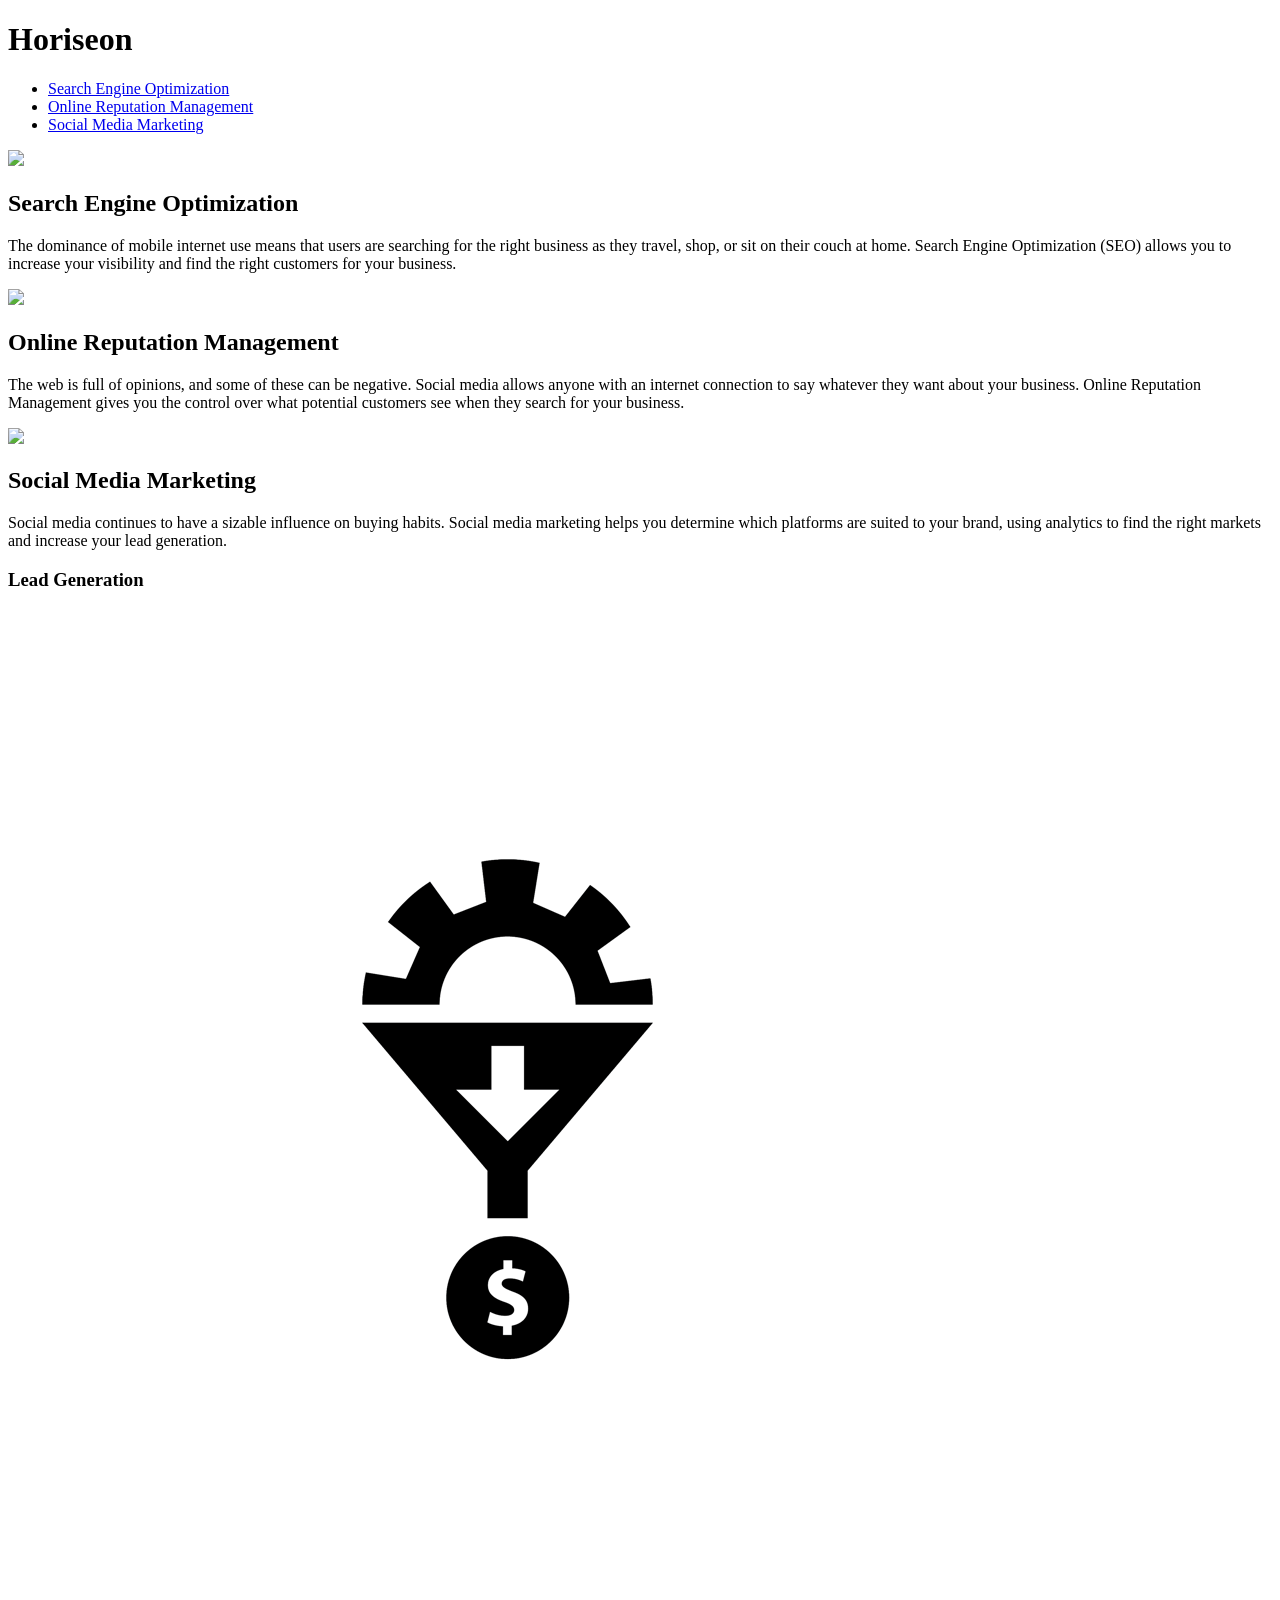
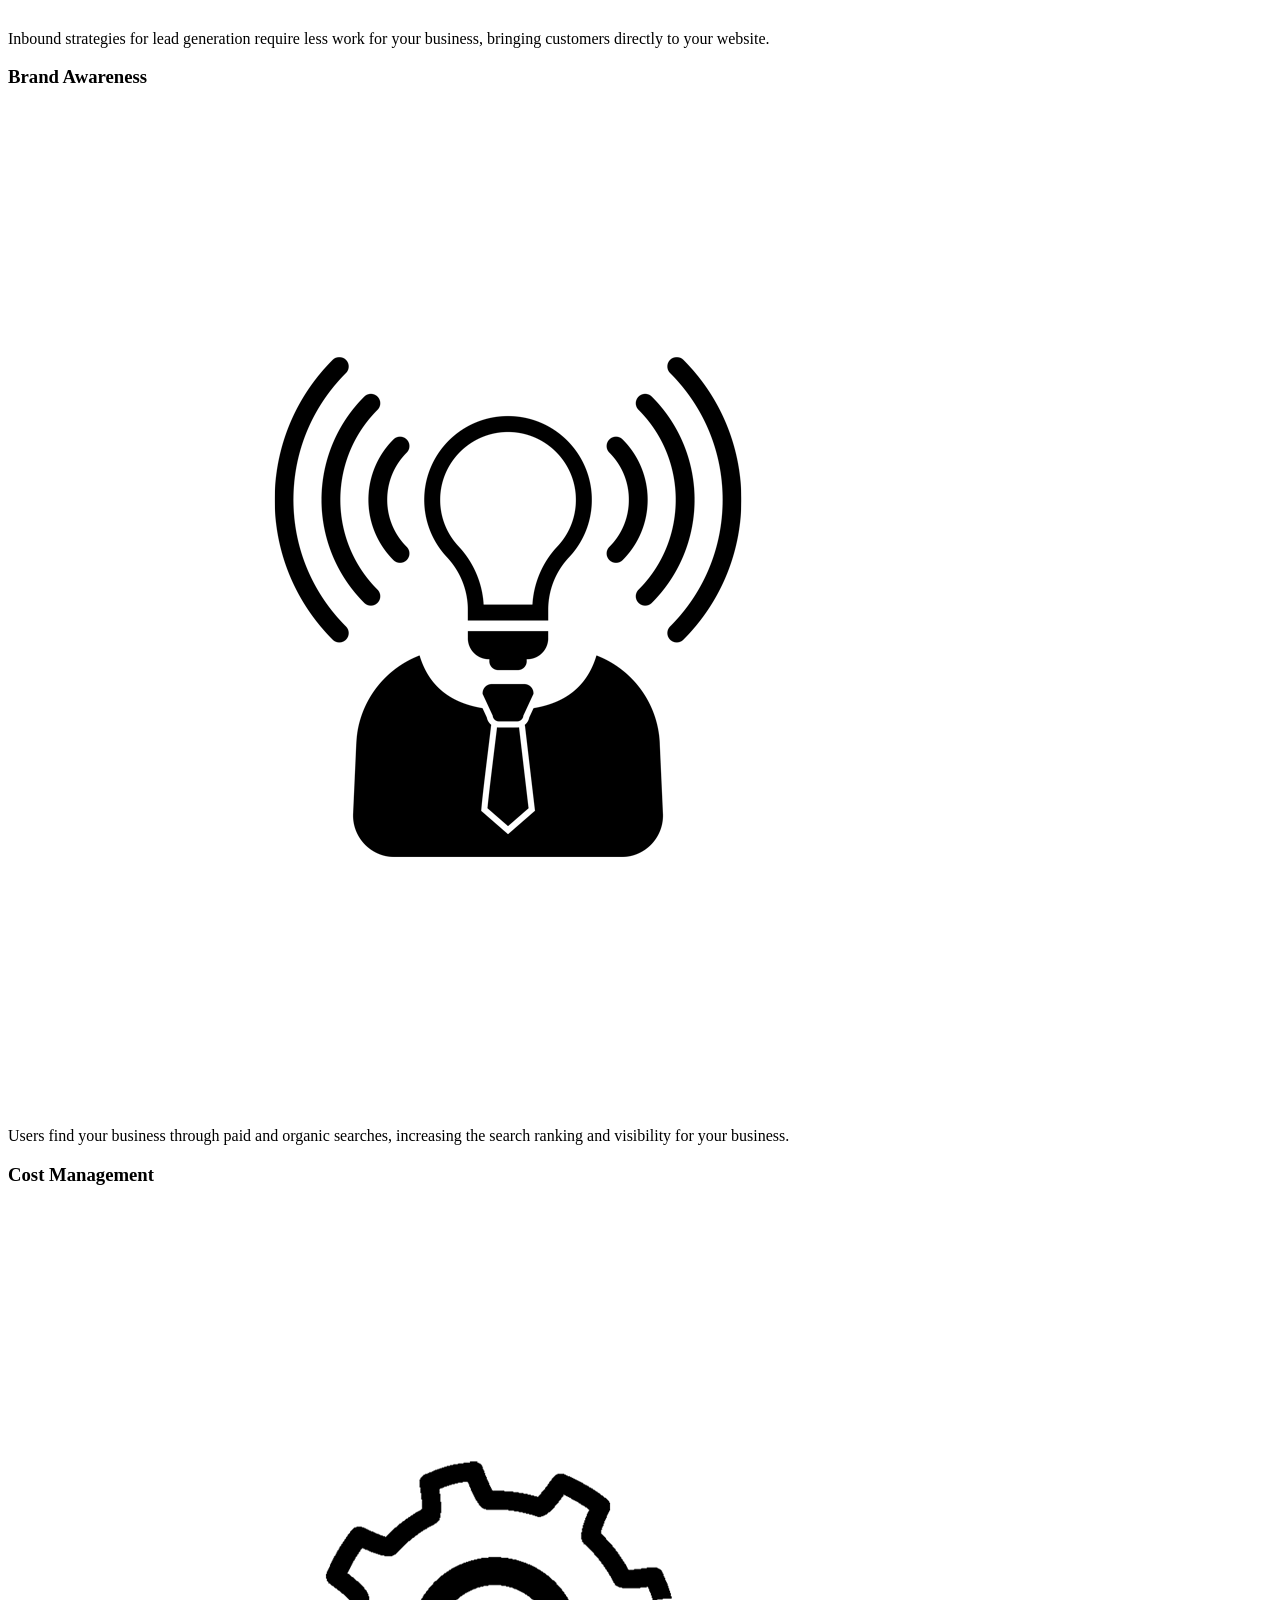
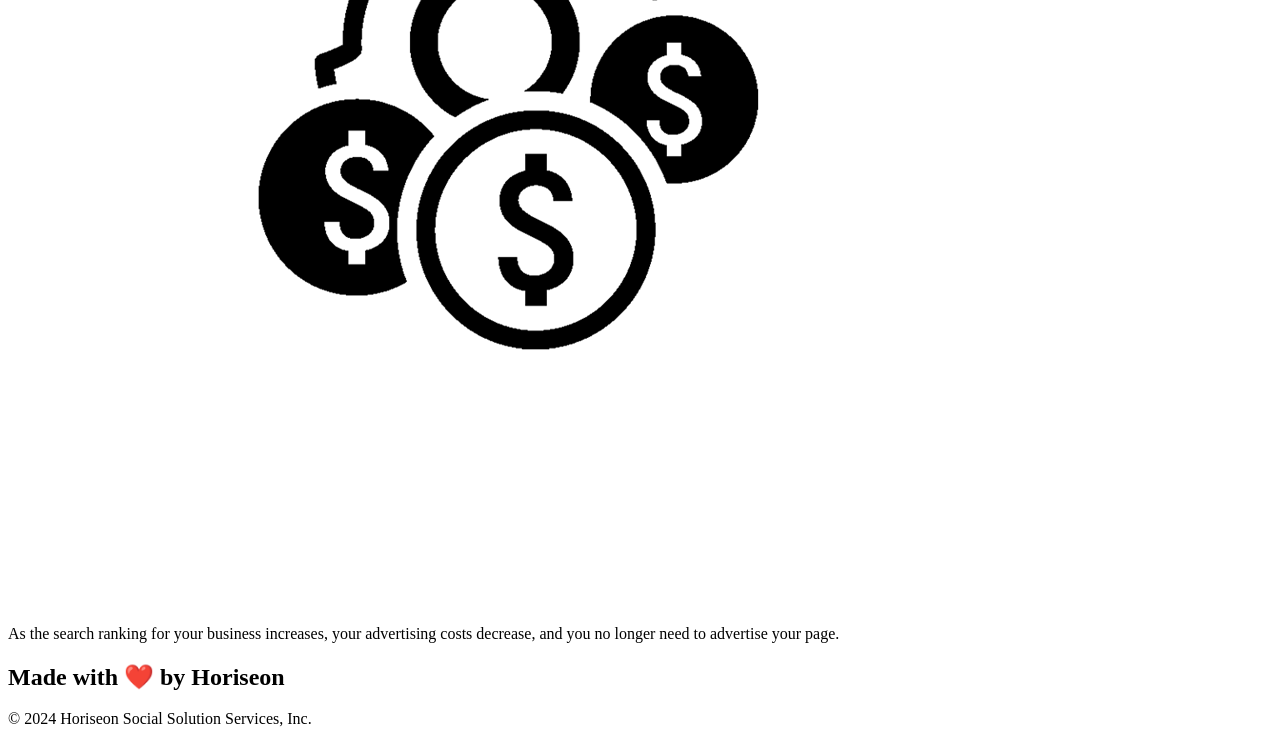
==== Develop/index.html @ 4f024f2a "Transferred HW info to homework folder" ====
<!DOCTYPE html>
<html lang="en-us">

<head>
    <meta charset="UTF-8" />
    <link rel="stylesheet" href="./assets/css/style.css">
    <title>website</title>
</head>

<body>
    <div class="header">
        <h1>Hori<span class="seo">seo</span>n</h1>
        <div>
            <ul>
                <li>
                    <a href="#search-engine-optimization">Search Engine Optimization</a>
                </li>
                <li>
                    <a href="#online-reputation-management">Online Reputation Management</a>
                </li>
                <li>
                    <a href="#social-media-marketing">Social Media Marketing</a>
                </li>
            </ul>
        </div>
    </div>
    <div class="hero"></div>
    <div class="content">
        <div class="search-engine-optimization">
            <img src="./assets/images/search-engine-optimization.jpg" class="float-left" />
            <h2>Search Engine Optimization</h2>
            <p>
                The dominance of mobile internet use means that users are searching for the right business as they travel, shop, or sit on their couch at home. Search Engine Optimization (SEO) allows you to increase your visibility and find the right customers for your business.
            </p>
        </div>
        <div id="online-reputation-management" class="online-reputation-management">
            <img src="./assets/images/online-reputation-management.jpg" class="float-right" />
            <h2>Online Reputation Management</h2>
            <p>
                The web is full of opinions, and some of these can be negative. Social media allows anyone with an internet connection to say whatever they want about your business. Online Reputation Management gives you the control over what potential customers see when they search for your business.
            </p>
        </div>
        <div id="social-media-marketing" class="social-media-marketing">
            <img src="./assets/images/social-media-marketing.jpg" class="float-left" />
            <h2>Social Media Marketing</h2>
            <p>
                Social media continues to have a sizable influence on buying habits. Social media marketing helps you determine which platforms are suited to your brand, using analytics to find the right markets and increase your lead generation.
            </p>
        </div>
    </div>
    <div class="benefits">
        <div class="benefit-lead">
            <h3>Lead Generation</h3>
            <img src="./assets/images/lead-generation.png" />
            <p>
                Inbound strategies for lead generation require less work for your business, bringing customers directly to your website.
            </p>
        </div>
        <div class="benefit-brand">
            <h3>Brand Awareness</h3>
            <img src="./assets/images/brand-awareness.png" />
            <p>
                Users find your business through paid and organic searches, increasing the search ranking and visibility for your business.
            </p>
        </div>
        <div class="benefit-cost">
            <h3>Cost Management</h3>
            <img src="./assets/images/cost-management.png" />
            <p>
                As the search ranking for your business increases, your advertising costs decrease, and you no longer need to advertise your page.
            </p>
        </div>
    </div>
    <div class="footer">
        <h2>Made with ❤️️ by Horiseon</h2>
        <p>
            &copy; 2024 Horiseon Social Solution Services, Inc.
        </p>
    </div>
</body>

</html>
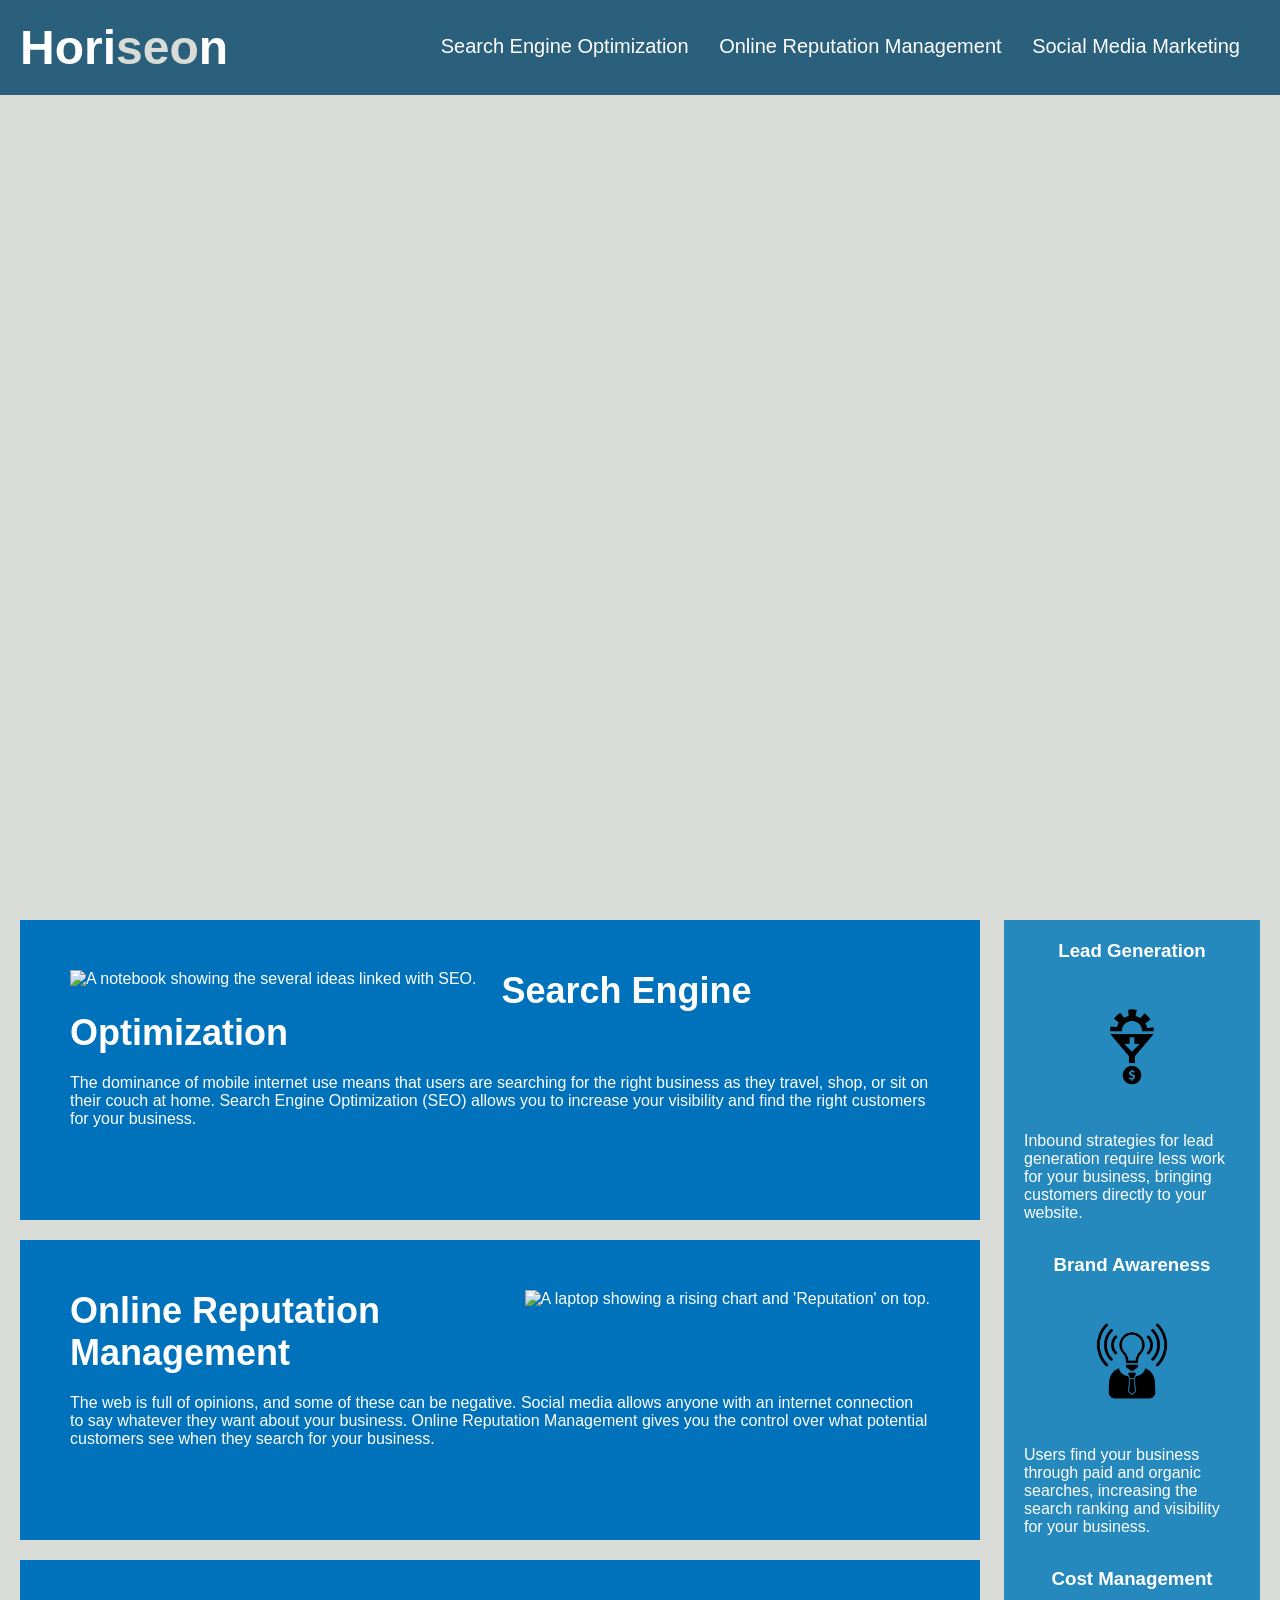
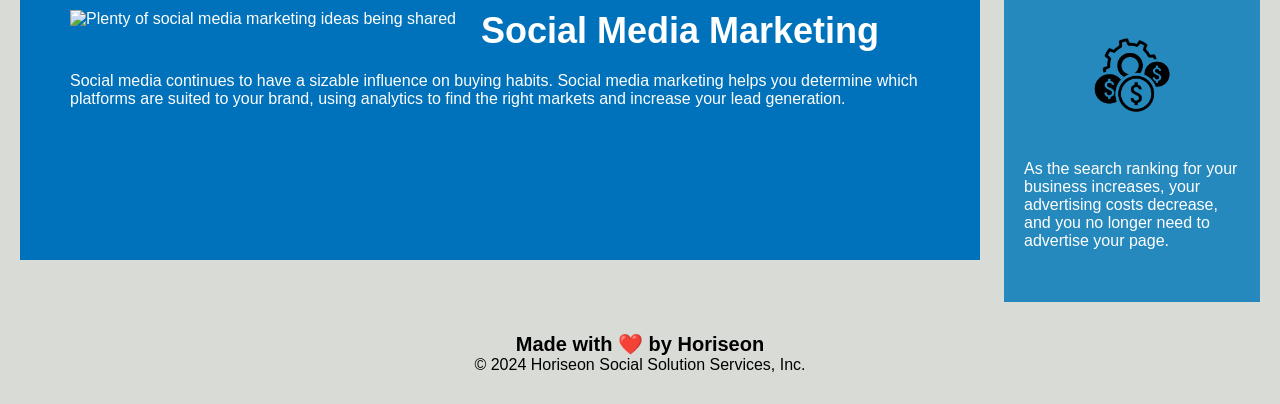
==== commit f942e04d: "Finished Week 1 Challenge" ====
--- a/Develop/index.html
+++ b/Develop/index.html
@@ -1,82 +1,126 @@
 <!DOCTYPE html>
 <html lang="en-us">
+  <head>
+    <meta charset="UTF-8" />
+    <link rel="stylesheet" href="./assets/css/style.css" />
+    <title>website</title>
+  </head>
 
-<head>
-    <meta charset="UTF-8" />
-    <link rel="stylesheet" href="./assets/css/style.css">
-    <title>website</title>
-</head>
+  <!-- Header: Title & Links -->
+  <body>
+    <header>
+      <h1>Hori<span class="seo">seo</span>n</h1>
+      <div>
+        <ul>
+          <li>
+            <a href="#search-engine-optimization">Search Engine Optimization</a>
+          </li>
+          <li>
+            <a href="#online-reputation-management"
+              >Online Reputation Management</a
+            >
+          </li>
+          <li>
+            <a href="#social-media-marketing">Social Media Marketing</a>
+          </li>
+        </ul>
+      </div>
+    </header>
 
-<body>
-    <div class="header">
-        <h1>Hori<span class="seo">seo</span>n</h1>
-        <div>
-            <ul>
-                <li>
-                    <a href="#search-engine-optimization">Search Engine Optimization</a>
-                </li>
-                <li>
-                    <a href="#online-reputation-management">Online Reputation Management</a>
-                </li>
-                <li>
-                    <a href="#social-media-marketing">Social Media Marketing</a>
-                </li>
-            </ul>
+    <!-- Main: Imgs & Txt -->
+    <main>
+      <div class="hero"></div>
+      <div class="content">
+        <div id="search-engine-optimization" class="search-engine-optimization">
+          <img
+            src="./assets/images/search-engine-optimization.jpg"
+            alt="A notebook showing the several ideas linked with SEO."
+            class="float-left"
+          />
+          <h2>Search Engine Optimization</h2>
+          <p>
+            The dominance of mobile internet use means that users are searching
+            for the right business as they travel, shop, or sit on their couch
+            at home. Search Engine Optimization (SEO) allows you to increase
+            your visibility and find the right customers for your business.
+          </p>
         </div>
-    </div>
-    <div class="hero"></div>
-    <div class="content">
-        <div class="search-engine-optimization">
-            <img src="./assets/images/search-engine-optimization.jpg" class="float-left" />
-            <h2>Search Engine Optimization</h2>
-            <p>
-                The dominance of mobile internet use means that users are searching for the right business as they travel, shop, or sit on their couch at home. Search Engine Optimization (SEO) allows you to increase your visibility and find the right customers for your business.
-            </p>
-        </div>
-        <div id="online-reputation-management" class="online-reputation-management">
-            <img src="./assets/images/online-reputation-management.jpg" class="float-right" />
-            <h2>Online Reputation Management</h2>
-            <p>
-                The web is full of opinions, and some of these can be negative. Social media allows anyone with an internet connection to say whatever they want about your business. Online Reputation Management gives you the control over what potential customers see when they search for your business.
-            </p>
+        <div
+          id="online-reputation-management"
+          class="online-reputation-management"
+        >
+          <img
+            src="./assets/images/online-reputation-management.jpg"
+            alt="A laptop showing a rising chart and 'Reputation' on top."
+            class="float-right"
+          />
+          <h2>Online Reputation Management</h2>
+          <p>
+            The web is full of opinions, and some of these can be negative.
+            Social media allows anyone with an internet connection to say
+            whatever they want about your business. Online Reputation Management
+            gives you the control over what potential customers see when they
+            search for your business.
+          </p>
         </div>
         <div id="social-media-marketing" class="social-media-marketing">
-            <img src="./assets/images/social-media-marketing.jpg" class="float-left" />
-            <h2>Social Media Marketing</h2>
-            <p>
-                Social media continues to have a sizable influence on buying habits. Social media marketing helps you determine which platforms are suited to your brand, using analytics to find the right markets and increase your lead generation.
-            </p>
+          <img
+            src="./assets/images/social-media-marketing.jpg"
+            alt="Plenty of social media marketing ideas being shared"
+            class="float-left"
+          />
+          <h2>Social Media Marketing</h2>
+          <p>
+            Social media continues to have a sizable influence on buying habits.
+            Social media marketing helps you determine which platforms are
+            suited to your brand, using analytics to find the right markets and
+            increase your lead generation.
+          </p>
         </div>
-    </div>
-    <div class="benefits">
+      </div>
+
+      <!-- Right Side Info -->
+      <div class="benefits">
         <div class="benefit-lead">
-            <h3>Lead Generation</h3>
-            <img src="./assets/images/lead-generation.png" />
-            <p>
-                Inbound strategies for lead generation require less work for your business, bringing customers directly to your website.
-            </p>
+          <h3>Lead Generation</h3>
+          <img
+            src="./assets/images/lead-generation.png"
+            alt="A gear resulting into money."
+          />
+          <p>
+            Inbound strategies for lead generation require less work for your
+            business, bringing customers directly to your website.
+          </p>
         </div>
         <div class="benefit-brand">
-            <h3>Brand Awareness</h3>
-            <img src="./assets/images/brand-awareness.png" />
-            <p>
-                Users find your business through paid and organic searches, increasing the search ranking and visibility for your business.
-            </p>
+          <h3>Brand Awareness</h3>
+          <img
+            src="./assets/images/brand-awareness.png"
+            alt="A person with a lightbulb for a head being aware."
+          />
+          <p>
+            Users find your business through paid and organic searches,
+            increasing the search ranking and visibility for your business.
+          </p>
         </div>
         <div class="benefit-cost">
-            <h3>Cost Management</h3>
-            <img src="./assets/images/cost-management.png" />
-            <p>
-                As the search ranking for your business increases, your advertising costs decrease, and you no longer need to advertise your page.
-            </p>
+          <h3>Cost Management</h3>
+          <img
+            src="./assets/images/cost-management.png"
+            alt="A gear surrounded by money."
+          />
+          <p>
+            As the search ranking for your business increases, your advertising
+            costs decrease, and you no longer need to advertise your page.
+          </p>
         </div>
-    </div>
-    <div class="footer">
-        <h2>Made with ❤️️ by Horiseon</h2>
-        <p>
-            &copy; 2024 Horiseon Social Solution Services, Inc.
-        </p>
-    </div>
-</body>
+      </div>
+    </main>
 
+    <!-- Footer: Copyright -->
+    <footer>
+      <h2>Made with ❤️️ by Horiseon</h2>
+      <p>&copy; 2024 Horiseon Social Solution Services, Inc.</p>
+    </footer>
+  </body>
 </html>
--- a/Develop/assets/css/style.css
+++ b/Develop/assets/css/style.css
@@ -0,0 +1,205 @@
+/* Universal Selector */
+* {
+    box-sizing: border-box;
+    padding: 0;
+    margin: 0;
+}
+
+/*Elements Selector*/
+body {
+    background-color: #d9dcd6;
+}
+
+header {
+    padding: 20px;
+    font-family: 'Trebuchet MS', 'Lucida Sans Unicode', 'Lucida Grande', 'Lucida Sans', Arial, sans-serif;
+    background-color: #2a607c;
+    color: #ffffff;
+}
+
+header h1 {
+    display: inline-block;
+    font-size: 48px;
+}
+
+header h1 .seo {
+    color: #d9dcd6;
+}
+
+header div {
+    padding-top: 15px;
+    margin-right: 20px;
+    float: right;
+    font-family: 'Gill Sans', 'Gill Sans MT', Calibri, 'Trebuchet MS', sans-serif;
+    font-size: 20px;
+}
+
+header div ul {
+    list-style-type: none;
+}
+
+header div ul li {
+    display: inline-block;
+    margin-left: 25px;
+}
+
+a {
+    color: #ffffff;
+    text-decoration: none;
+}
+
+p {
+    font-size: 16px;
+}
+
+/*Class Selector*/
+.hero {
+    height: 800px;
+    width: 100%;
+    margin-bottom: 25px;
+    background-image: url("../images/digital-marketing-meeting.jpg");
+    background-size: cover;
+    background-position: center;
+}
+
+.content {
+    width: 75%;
+    display: inline-block;
+    margin-left: 20px;
+}
+
+.search-engine-optimization {
+    margin-bottom: 20px;
+    padding: 50px;
+    height: 300px;
+    font-family: 'Gill Sans', 'Gill Sans MT', Calibri, 'Trebuchet MS', sans-serif;
+    background-color: #0072bb;
+    color: #ffffff;
+}
+
+.search-engine-optimization img {
+    max-height: 200px;
+}
+
+.search-engine-optimization h2 {
+    margin-bottom: 20px;
+    font-size: 36px;
+}
+
+.float-left {
+    float: left;
+    margin-right: 25px;
+}
+
+.online-reputation-management {
+    margin-bottom: 20px;
+    padding: 50px;
+    height: 300px;
+    font-family: 'Gill Sans', 'Gill Sans MT', Calibri, 'Trebuchet MS', sans-serif;
+    background-color: #0072bb;
+    color: #ffffff;
+}
+
+.online-reputation-management img {
+    max-height: 200px;
+}
+
+.online-reputation-management h2 {
+    margin-bottom: 20px;
+    font-size: 36px;
+}
+
+.float-right {
+    float: right;
+    margin-left: 25px;
+}
+
+.social-media-marketing {
+    margin-bottom: 20px;
+    padding: 50px;
+    height: 300px;
+    font-family: 'Gill Sans', 'Gill Sans MT', Calibri, 'Trebuchet MS', sans-serif;
+    background-color: #0072bb;
+    color: #ffffff;
+}
+
+.social-media-marketing img {
+    max-height: 200px;
+}
+
+.social-media-marketing h2 {
+    margin-bottom: 20px;
+    font-size: 36px;
+}
+
+/* Right Side Info*/
+.benefits {
+    margin-right: 20px;
+    padding: 20px;
+    clear: both;
+    float: right;
+    width: 20%;
+    height: 100%;
+    font-family: 'Gill Sans', 'Gill Sans MT', Calibri, 'Trebuchet MS', sans-serif;
+    background-color: #2589bd;
+}
+
+.benefit-lead {
+    margin-bottom: 32px;
+    color: #ffffff;
+}
+
+.benefit-lead h3 {
+    margin-bottom: 10px;
+    text-align: center;
+}
+
+.benefit-lead img {
+    display: block;
+    margin: 10px auto;
+    max-width: 150px;
+}
+
+.benefit-brand {
+    margin-bottom: 32px;
+    color: #ffffff;
+}
+
+.benefit-brand h3 {
+    margin-bottom: 10px;
+    text-align: center;
+}
+
+.benefit-brand img {
+    display: block;
+    margin: 10px auto;
+    max-width: 150px;
+}
+
+.benefit-cost {
+    margin-bottom: 32px;
+    color: #ffffff;
+}
+
+.benefit-cost h3 {
+    margin-bottom: 10px;
+    text-align: center;
+}
+
+.benefit-cost img {
+    display: block;
+    margin: 10px auto;
+    max-width: 150px;
+}
+
+/* Element Selector */
+footer {
+    padding: 30px;
+    clear: both;
+    font-family: 'Trebuchet MS', 'Lucida Sans Unicode', 'Lucida Grande', 'Lucida Sans', Arial, sans-serif;
+    text-align: center;
+}
+
+footer h2 {
+    font-size: 20px;
+}
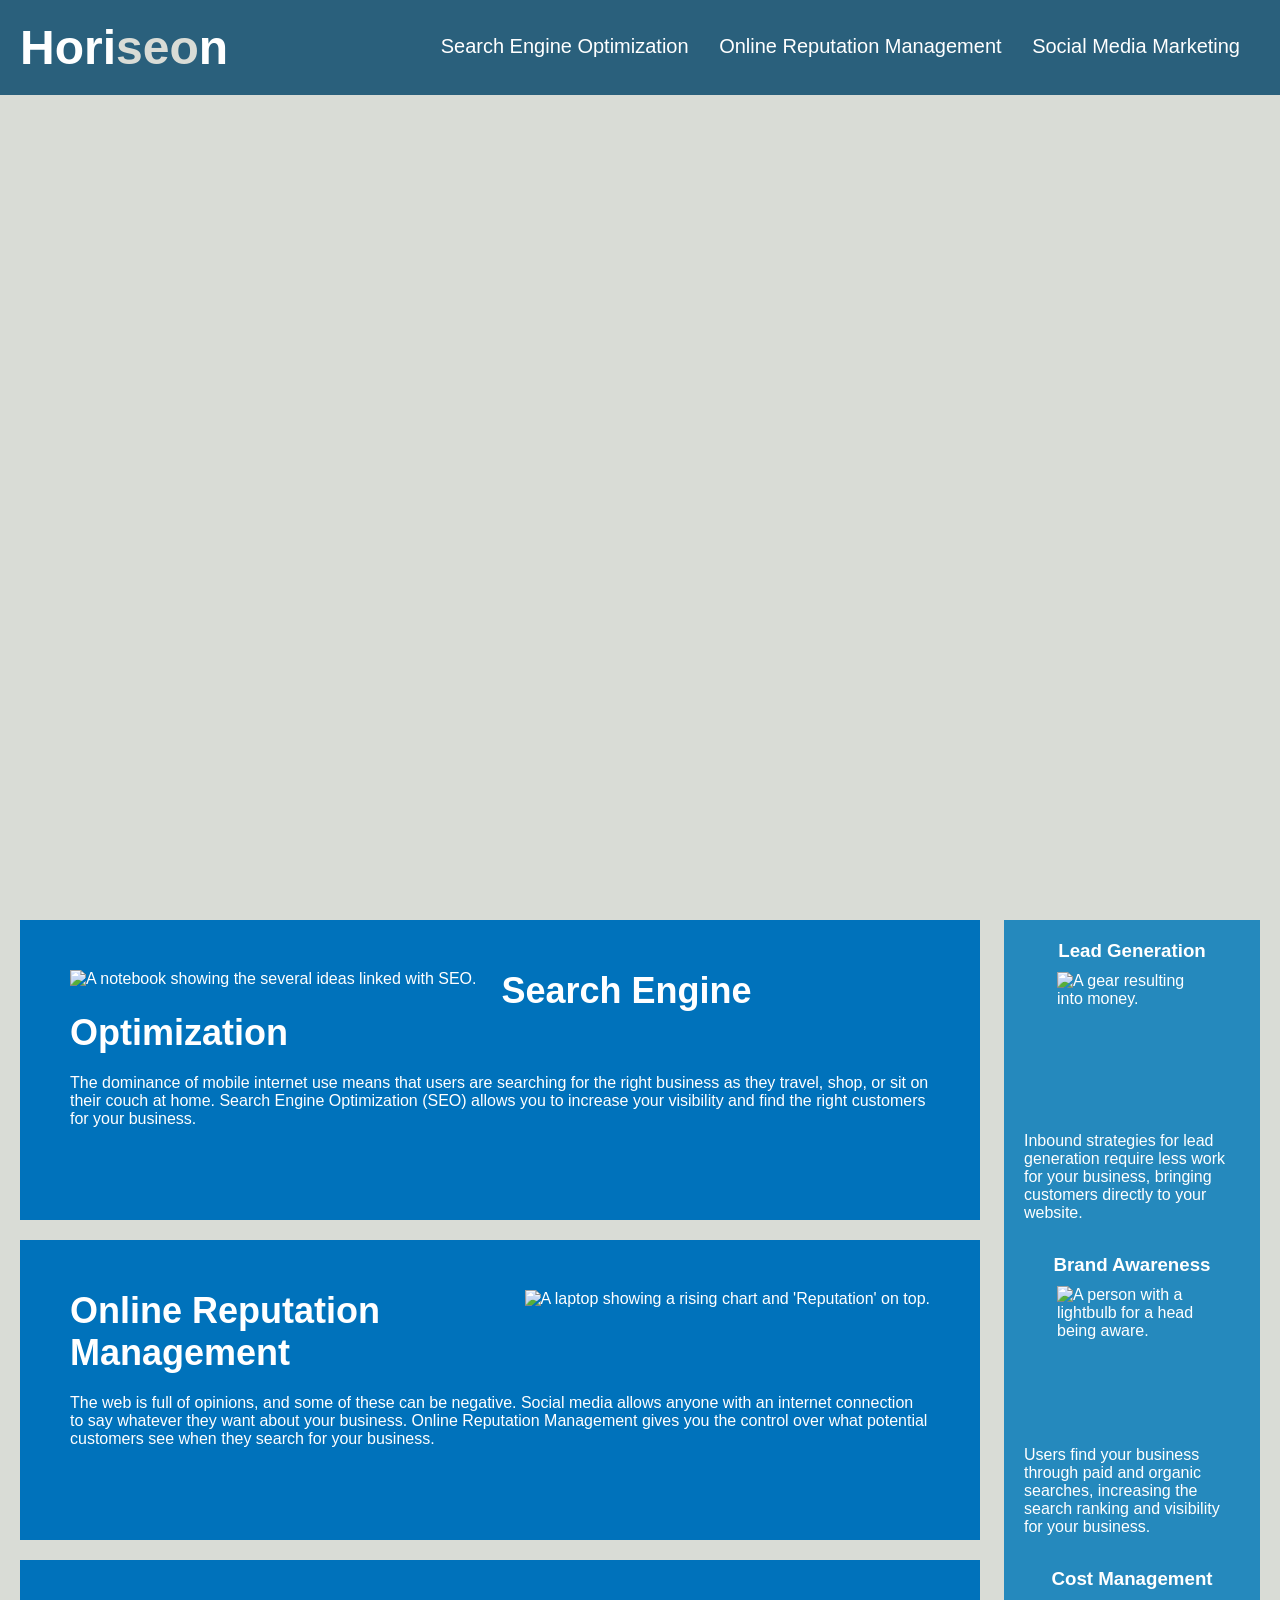
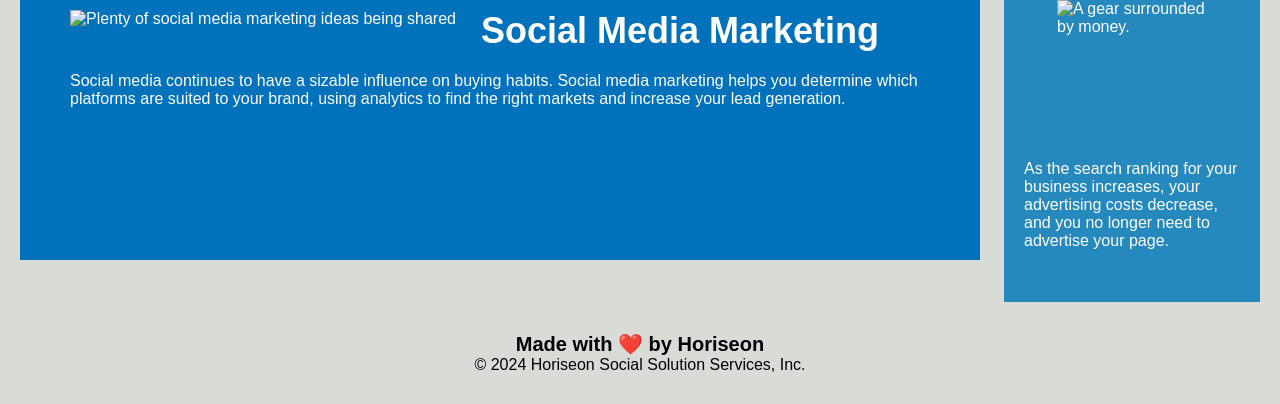
==== commit 760c924c: "Removed 2nd readme and updated img URL in HTML" ====
--- a/Develop/index.html
+++ b/Develop/index.html
@@ -3,7 +3,7 @@
   <head>
     <meta charset="UTF-8" />
     <link rel="stylesheet" href="./assets/css/style.css" />
-    <title>website</title>
+    <title>Horiseon Inc.</title>
   </head>
 
   <!-- Header: Title & Links -->
@@ -11,6 +11,7 @@
     <header>
       <h1>Hori<span class="seo">seo</span>n</h1>
       <div>
+        <nav>
         <ul>
           <li>
             <a href="#search-engine-optimization">Search Engine Optimization</a>
@@ -24,6 +25,7 @@
             <a href="#social-media-marketing">Social Media Marketing</a>
           </li>
         </ul>
+      </nav>
       </div>
     </header>
 
@@ -32,8 +34,9 @@
       <div class="hero"></div>
       <div class="content">
         <div id="search-engine-optimization" class="search-engine-optimization">
+            <section>
           <img
-            src="./assets/images/search-engine-optimization.jpg"
+            src="https://static.bc-edx.com/coding/full-stack/01-HTML-Git-CSS/assets/search-engine-optimization.jpg"
             alt="A notebook showing the several ideas linked with SEO."
             class="float-left"
           />
@@ -44,13 +47,15 @@
             at home. Search Engine Optimization (SEO) allows you to increase
             your visibility and find the right customers for your business.
           </p>
+          </section>
         </div>
         <div
           id="online-reputation-management"
           class="online-reputation-management"
         >
+        <section>
           <img
-            src="./assets/images/online-reputation-management.jpg"
+            src="https://static.bc-edx.com/coding/full-stack/01-HTML-Git-CSS/assets/online-reputation-management.jpg"
             alt="A laptop showing a rising chart and 'Reputation' on top."
             class="float-right"
           />
@@ -62,10 +67,12 @@
             gives you the control over what potential customers see when they
             search for your business.
           </p>
+          </section>
         </div>
         <div id="social-media-marketing" class="social-media-marketing">
+            <section>
           <img
-            src="./assets/images/social-media-marketing.jpg"
+            src="https://static.bc-edx.com/coding/full-stack/01-HTML-Git-CSS/assets/social-media-marketing.jpg"
             alt="Plenty of social media marketing ideas being shared"
             class="float-left"
           />
@@ -77,14 +84,16 @@
             increase your lead generation.
           </p>
         </div>
+        </section>
       </div>
 
       <!-- Right Side Info -->
       <div class="benefits">
         <div class="benefit-lead">
+            <aside>
           <h3>Lead Generation</h3>
           <img
-            src="./assets/images/lead-generation.png"
+            src="https://static.bc-edx.com/coding/full-stack/01-HTML-Git-CSS/assets/lead-generation.png"
             alt="A gear resulting into money."
           />
           <p>
@@ -95,7 +104,7 @@
         <div class="benefit-brand">
           <h3>Brand Awareness</h3>
           <img
-            src="./assets/images/brand-awareness.png"
+            src="https://static.bc-edx.com/coding/full-stack/01-HTML-Git-CSS/assets/brand-awareness.png"
             alt="A person with a lightbulb for a head being aware."
           />
           <p>
@@ -106,13 +115,14 @@
         <div class="benefit-cost">
           <h3>Cost Management</h3>
           <img
-            src="./assets/images/cost-management.png"
+            src="https://static.bc-edx.com/coding/full-stack/01-HTML-Git-CSS/assets/cost-management.png"
             alt="A gear surrounded by money."
           />
           <p>
             As the search ranking for your business increases, your advertising
             costs decrease, and you no longer need to advertise your page.
           </p>
+          </aside>
         </div>
       </div>
     </main>
--- a/Develop/assets/css/style.css
+++ b/Develop/assets/css/style.css
@@ -57,7 +57,7 @@
     height: 800px;
     width: 100%;
     margin-bottom: 25px;
-    background-image: url("../images/digital-marketing-meeting.jpg");
+    background-image: url("https://static.bc-edx.com/coding/full-stack/01-HTML-Git-CSS/assets/digital-marketing-meeting.jpg");
     background-size: cover;
     background-position: center;
 }
@@ -158,6 +158,7 @@
     display: block;
     margin: 10px auto;
     max-width: 150px;
+    height: 150px;
 }
 
 .benefit-brand {
@@ -174,6 +175,7 @@
     display: block;
     margin: 10px auto;
     max-width: 150px;
+    height: 150px;
 }
 
 .benefit-cost {
@@ -190,6 +192,7 @@
     display: block;
     margin: 10px auto;
     max-width: 150px;
+    height: 150px;
 }
 
 /* Element Selector */
